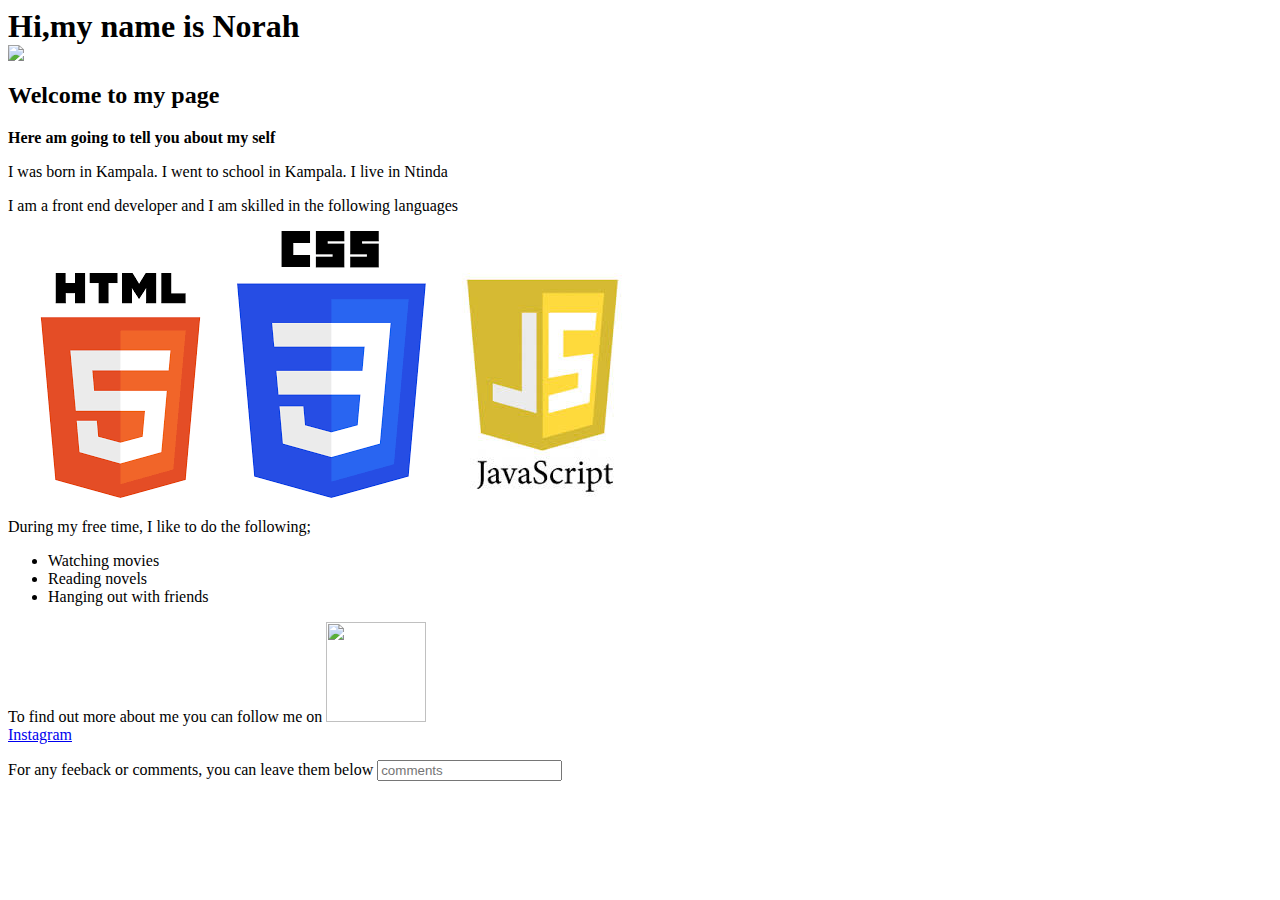
==== MyProfile.html @ aeebdfc0 "My profile" ====
<html>
    <head>
        <title>My profile</title>
                    </head>
    <body>
<h1> Hi,my name is Norah <br> <img src="Images/me.jpg"/> </h1>

<h2> Welcome to my page </h2>
<p><b>Here am going to tell you about my self</b></p>

<p> I was born in Kampala. I went to school in Kampala. I live in Ntinda</p>

<P> I am a front end developer and I am skilled in the following languages </P>
<img src="[data-uri] "/>

<img src=" [data-uri]"/>
 
<img src=" [data-uri]"/>

<p> During my free time, I like to do the following;
    <ul>
        <li> Watching movies</li>
        <li> Reading novels</li>
        <li> Hanging out with friends</li>
</ul> 
</p>

<p> To find out more about me you can follow me on <a href="https://twitter.com/ariokotn"> <img width= "100" src="Images/Twitter.png"/> </a> <br> <a href="https://www.instagram.com/ariokotn"> Instagram</a></p>

<p> For any feeback or comments, you can leave them below <input placeholder="comments"/>  </p>




</body>
</html>
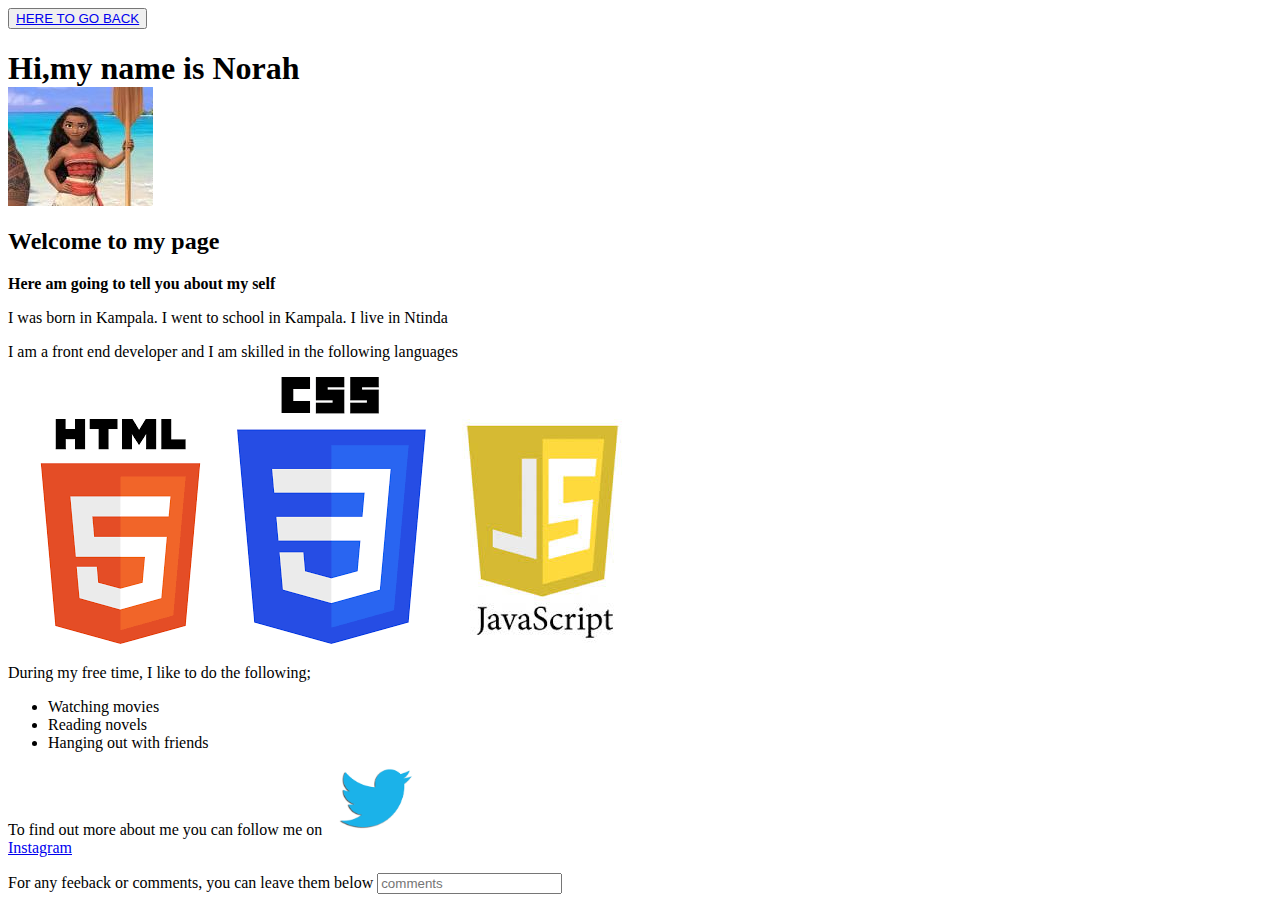
==== commit 304755e8: "Edited profile" ====
--- a/MyProfile.html
+++ b/MyProfile.html
@@ -1,8 +1,9 @@
 <html>
     <head>
         <title>My profile</title>
-                    </head>
+    </head>
     <body>
+        <button type="button"> <a href="index.html">  HERE TO GO BACK</a>  </button>
 <h1> Hi,my name is Norah <br> <img src="Images/me.jpg"/> </h1>
 
 <h2> Welcome to my page </h2>
